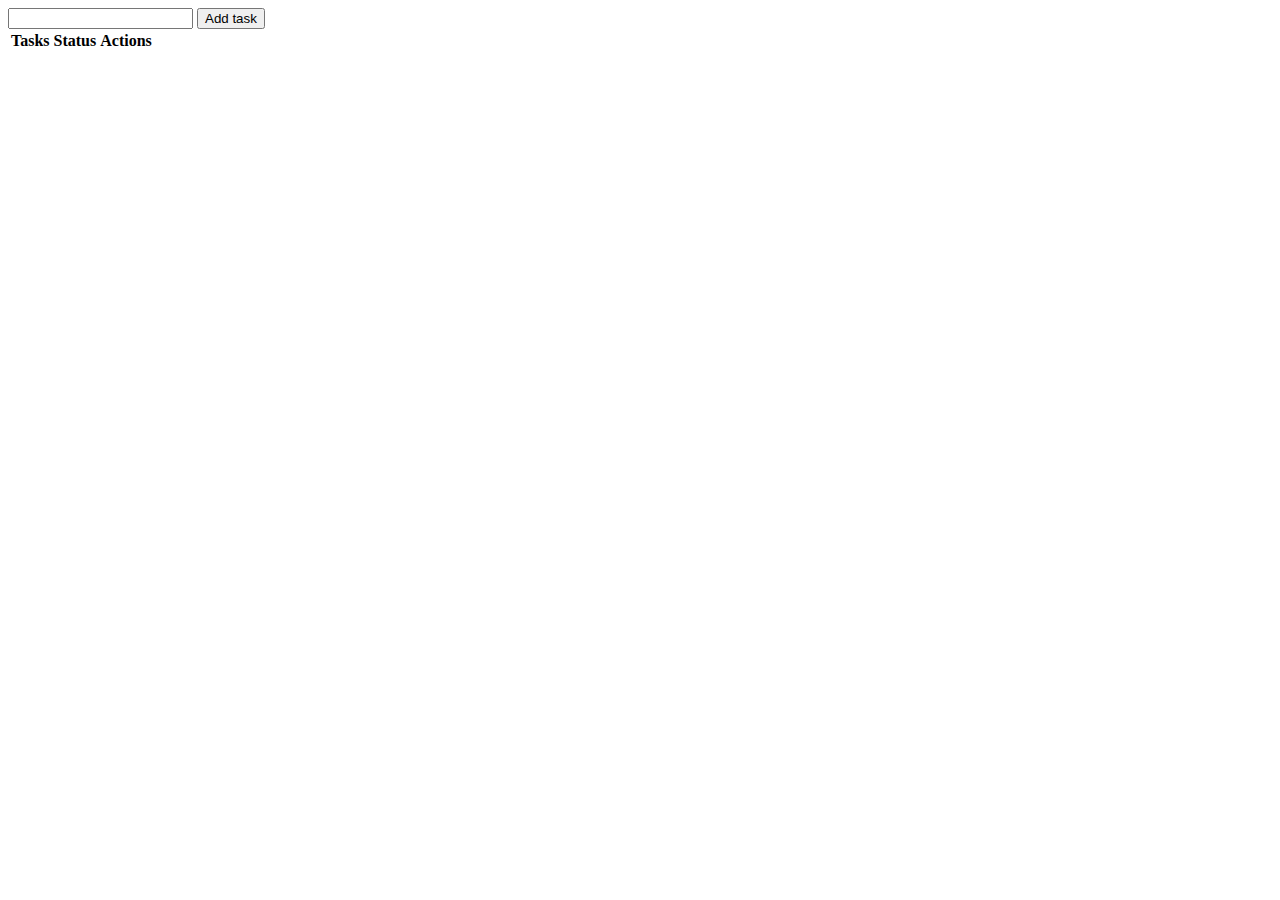
==== TodoList/index.html @ bd0568e9 "Renamed files and added styling" ====
<!DOCTYPE html>
<html lang="en">
<head>
    <meta charset="UTF-8">
    <meta name="viewport" content="width=device-width, initial-scale=1.0">
    <link href="https://cdn.jsdelivr.net/npm/bootstrap@5.0.2/dist/css/bootstrap.min.css" rel="stylesheet" integrity="sha384-EVSTQN3/azprG1Anm3QDgpJLIm9Nao0Yz1ztcQTwFspd3yD65VohhpuuCOmLASjC" crossorigin="anonymous">
    <link rel="stylesheet" href="styles.css">
    <title>ToDo List</title>
</head>
<body>

    <div class="container">
        <input type="text" id="taskField">
        <button id="taskButton" class="btn btn-primary">Add task</button>

        <!-- <ul id="taskList">
            <li class="">
                <div>
                    Call the Dentist
                    <button class="btn btn-danger">Delete</button>
                </div>
            </li>
            <li class="">
                <div>
                    Call the Dentist
                    <button class="btn btn-danger">Delete</button>
                </div>
            </li> -->
            <table class="table" id="taskTable">
                <thead>
                    <tr>
                        <th>Tasks</th>
                        <th>Status</th>
                        <th>Actions</th>
                    </tr>
                </thead>
                <tbody>
                    <!-- Placeholders -->
                    <!-- <tr>
                        <td>Call the dentist</td>
                        <td>Active</td>
                        <td>
                            <button class="btn btn-warning">Edit</button>
                            <button class="btn btn-danger">Delete</button>
                        </td>
                    </tr>
                    <tr>
                        <td>Call the dentist</td>
                        <td class="status_done">Active</td>
                        <td>
                            <button class="btn btn-warning">Edit</button>
                            <button class="btn btn-danger">Delete</button>
                        </td>
                    </tr> -->
                </tbody>
            </table>
        </ul>
    </div>
    <script type="text/javascript" src="script.js"></script>
</body>
</html>
---- TodoList/styles.css ----
.status_done {
    background-color: green;
}

.status_done:first-child {
    text-decoration: line-through;

}
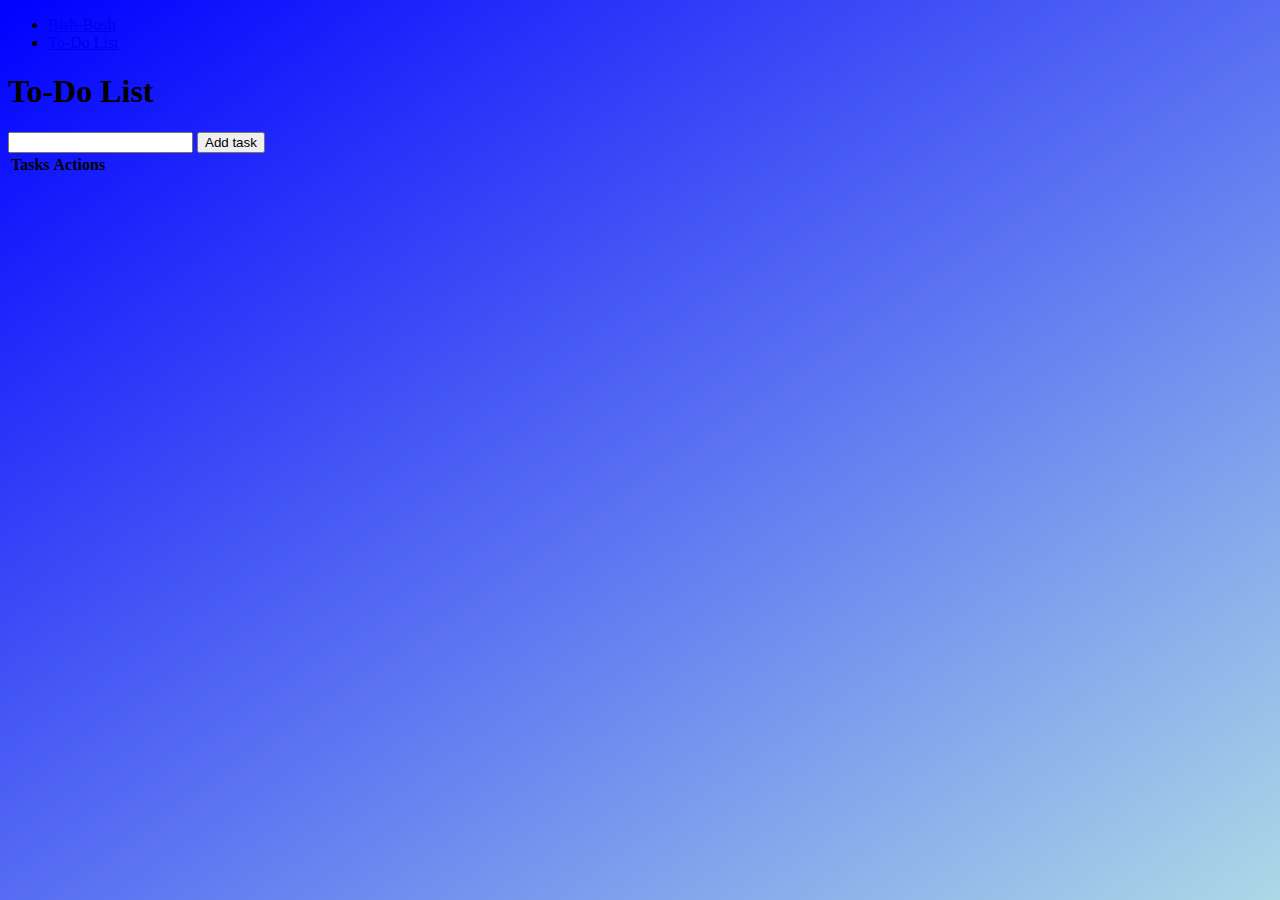
==== commit 55303083: "Added navbars and styling, rewrote TodoList functions" ====
--- a/TodoList/index.html
+++ b/TodoList/index.html
@@ -8,54 +8,51 @@
     <title>ToDo List</title>
 </head>
 <body>
+    <nav class="navbar navbar-expand-lg bg-light">
+        <ul class="navbar-nav">
+            <li class="nav-item">
+                <a class="nav-link" href="../Bish-Bosh/index.html">Bish-Bosh</a>
+            </li>
+            <li class="nav-item">
+                <a class="nav-link active" href="../TodoList/index.html">To-Do List</a>
+            </li>
+        </ul>
+    </nav>
 
-    <div class="container">
-        <input type="text" id="taskField">
-        <button id="taskButton" class="btn btn-primary">Add task</button>
+    <div class="container rounded-3 bg-light mt-5 p-5">
+        <h1 class="mb-3">To-Do List</h1>
 
-        <!-- <ul id="taskList">
-            <li class="">
-                <div>
-                    Call the Dentist
-                    <button class="btn btn-danger">Delete</button>
-                </div>
-            </li>
-            <li class="">
-                <div>
-                    Call the Dentist
-                    <button class="btn btn-danger">Delete</button>
-                </div>
-            </li> -->
-            <table class="table" id="taskTable">
-                <thead>
-                    <tr>
-                        <th>Tasks</th>
-                        <th>Status</th>
-                        <th>Actions</th>
-                    </tr>
-                </thead>
-                <tbody>
-                    <!-- Placeholders -->
-                    <!-- <tr>
-                        <td>Call the dentist</td>
-                        <td>Active</td>
-                        <td>
-                            <button class="btn btn-warning">Edit</button>
-                            <button class="btn btn-danger">Delete</button>
-                        </td>
-                    </tr>
-                    <tr>
-                        <td>Call the dentist</td>
-                        <td class="status_done">Active</td>
-                        <td>
-                            <button class="btn btn-warning">Edit</button>
-                            <button class="btn btn-danger">Delete</button>
-                        </td>
-                    </tr> -->
-                </tbody>
-            </table>
-        </ul>
+        <!-- <form> -->
+            <input type="text" id="taskField">
+            <button id="taskButton" class="btn btn-primary">Add task</button>
+        <!-- </form> -->
+
+        <table class="table" id="taskTable">
+            <thead>
+                <tr>
+                    <th>Tasks</th>
+                    <th>Actions</th>
+                </tr>
+            </thead>
+            <tbody>
+                <!-- Placeholders -->
+                <!-- <tr class="rounded-3">
+                    <td>Call the dentist</td>
+                    <td>
+                        <button class="btn btn-danger">Delete</button>
+                    </td>
+                </tr>
+                <tr class="rounded-3">
+                    <td>Call the dentist</td>
+                    <td>
+                        <button class="btn btn-danger">Delete</button>
+                    </td>
+                </tr> -->
+            </tbody>
+        </table>
+        
     </div>
+
     <script type="text/javascript" src="script.js"></script>
 </body>
 </html>--- a/TodoList/styles.css
+++ b/TodoList/styles.css
@@ -1,8 +1,16 @@
-.status_done {
-    background-color: green;
+body {
+    background-image: linear-gradient(to bottom right, blue, lightblue);
+    background-attachment: fixed;
 }
 
-.status_done:first-child {
+.status_done {
+    background-color: lightgray;
+}
+
+.status_done {
     text-decoration: line-through;
+}
 
+tr .status_done > td > button {
+    opacity: 1 !important;
 }